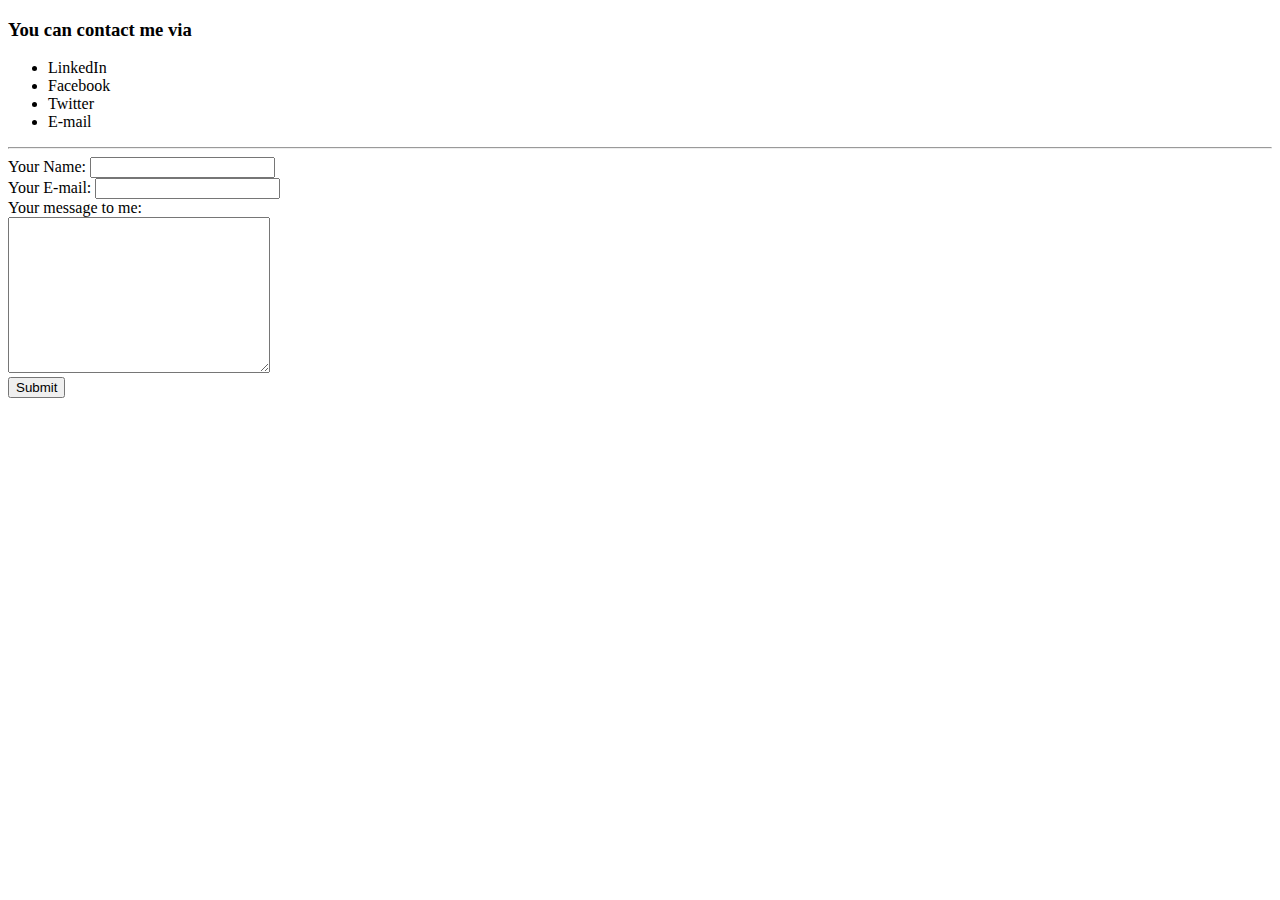
==== contact.html @ 97ec3142 "Added starting CV website files" ====
<!DOCTYPE html>
<html lang="en">
<head>
    <meta charset="UTF-8">
    <meta http-equiv="X-UA-Compatible" content="IE=edge">
    <meta name="viewport" content="width=device-width, initial-scale=1.0">
    <title>My Contact Information</title>
</head>
<body>
    <h3>You can contact me via</h3>
    <ul>
        <li>LinkedIn</li>
        <li>Facebook</li>
        <li>Twitter</li>
        <li>E-mail</li>
    </ul>
    <hr>
    <form action="mailto:victor.storm@gmail.com" method="post" enctype="text/plain">
    <label for="">Your Name:</label>
    <input type="text" name="yourName"><br>
    <label for="">Your E-mail:</label>
    <input type="email" name="yourEmail" value=""><br>
    <label for="">Your message to me:</label><br>
    <textarea name="yourMessage" id="" cols="30" rows="10"></textarea><br>
    <input type="submit">
    </form>
</body>
</html>
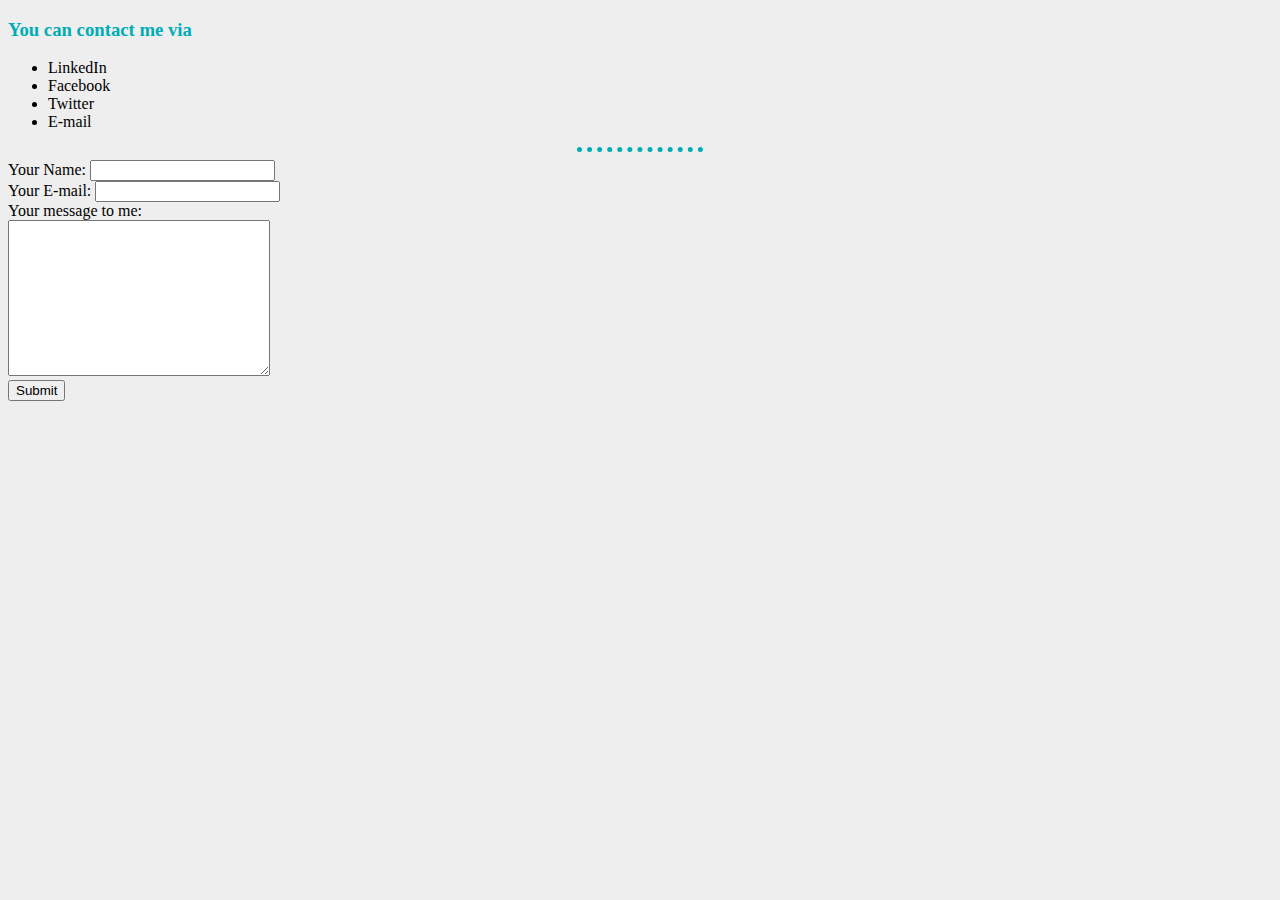
==== commit 7c74bf6f: "21.06 - Work" ====
--- a/contact.html
+++ b/contact.html
@@ -5,6 +5,7 @@
     <meta http-equiv="X-UA-Compatible" content="IE=edge">
     <meta name="viewport" content="width=device-width, initial-scale=1.0">
     <title>My Contact Information</title>
+    <link rel="stylesheet" href="css\styles.css">
 </head>
 <body>
     <h3>You can contact me via</h3>
